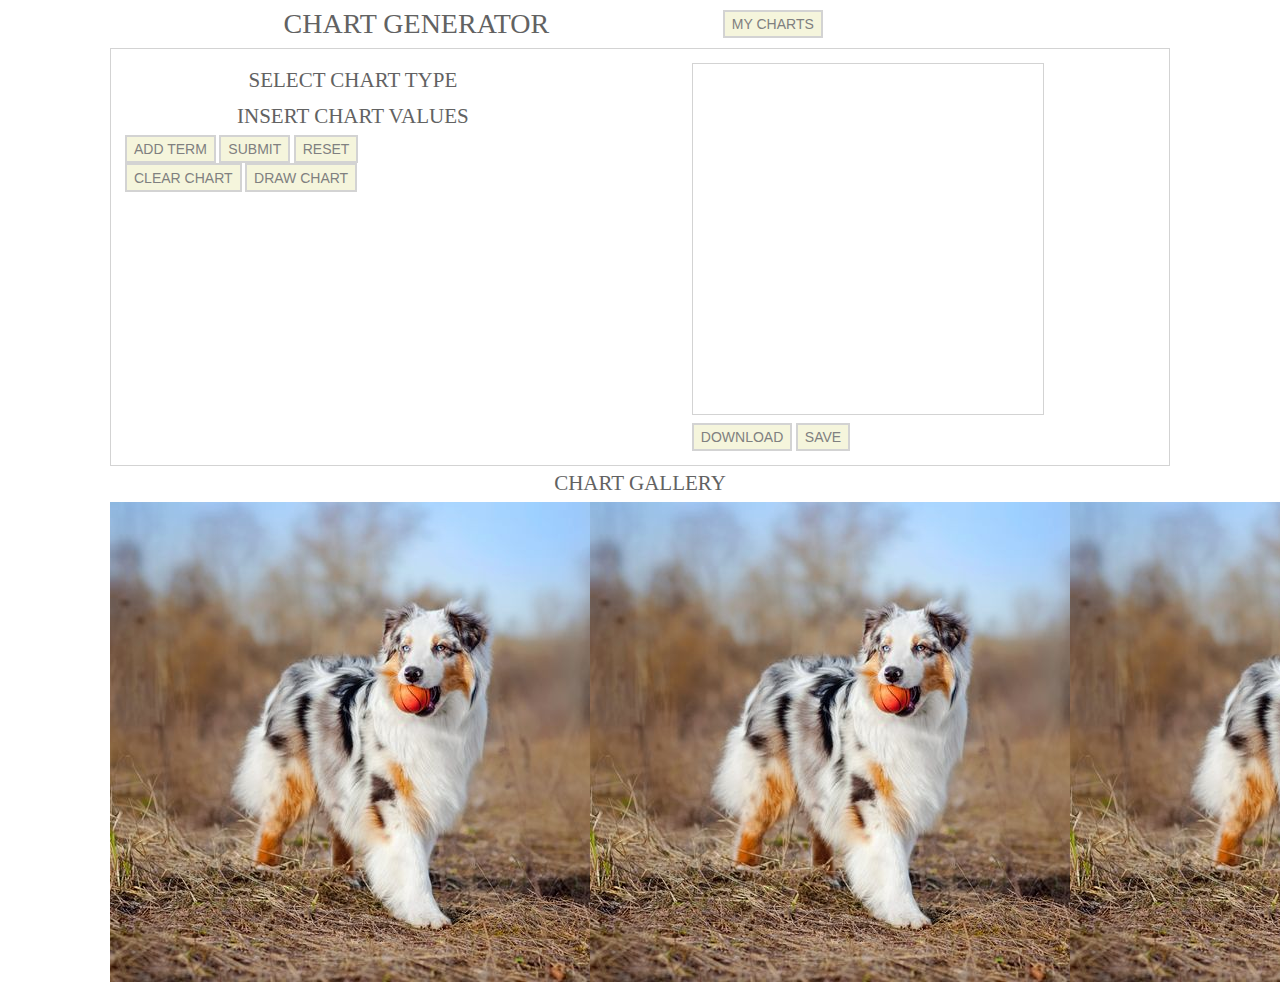
==== index.html @ 1d47a635 "Add chart editor css" ====
<!DOCTYPE html>
<html lang="en">
<head>
    <meta charset="UTF-8">
    <meta name="viewport" content="width=device-width, initial-scale=1.0">
    <title>Chart Generator</title>
    <link rel="stylesheet" href="styles/styles.css">
</head>

<body onload="onInit()" class="main-layout">

    <div class="main-screen" ></div>

    <header class="main-layout main-header full">
        <div class="main-header-layout">
            <h1>Chart Generator</h1>
            <button onclick="onMyCharts()" class="my-charts-btn btn" >My Charts</button>
        </div>   
    </header>
    
    <div class="main-container-layout">
        <div class="chart-editor">
            <section class="chart-types">
                <h2>Select chart type</h2>
                <div class="chart-samples chart-samples-layout"></div>
            </section>
            
            <section class="chart-values-editor">
                <h2 class="chart-values-title">Insert chart values</h2>
                <form class="chart-form" id="chart-values" onsubmit="onSubmit(event)">
                    <div class="editor-header"></div>
                    
                    <div class="terms"></div>
        
                    <div class="action-btns">
                        <button class="btn add-term" type="submit" onclick="onAddTerm()">Add term</button>
                        <button class="btn submit">Submit</button>
                        <button class="btn reset" type="reset" onclick="onReset()">Reset</button>   
                        <br>
                        <button class="btn clear" type="button" onclick="onClearChart()">Clear chart</button> 
                        <button class="btn draw" type="button" onclick="onDrawChart()">Draw chart</button> 
                    </div>
                    
                </form>
        </div>
            
        <div class="modal"></div>

        <section class="chart-display">
            <h2 class="chart-title"></h2>
            <canvas width="350" height="350" onmousemove="onMouseMove(event)"></canvas>
            <div>
                <a href="#" class="btn" onclick="onDownloadImg(this)" download="my-img.jpg">Download</a>
                <button onclick="onSave()" class="btn canvas-btns save-btn">Save</button> 
            </div>
             
        </section>

    </div>

    <section class="gallery">
        <h2>Chart Gallery</h2>
        <div class="gallery-charts"></div>
    </section>

    <div class="my-charts-box">
        <button class="my-charts-btn btn" onclick="onCloseMyCharts()">X</button>
        <h2 class="my-charts-title">My Charts</h2>

        <fieldset>
            <!-- <legend>Find your chart</legend> -->
            <form class="search">
                <input class="search-input btn" oninput="onMyChartsFilter()" type="search" placeholder="Search...">
            </form>
            
            <select class="sort-by btn" onchange="onSetSortBy()">
                <option value="">Select Sorting</option>
                <option value="title">By title</option>
                <option value="time">By creation date</option>
            </select>

            <label class="sort-direction">
                <span class="btn sort-dir-btn">Descending</span>
                <input class="sort-desc" type="checkbox" oninput="onSetSortBy()" />
            </label>
            
        </fieldset> 

        <table>
            <tbody class="my-charts"></tbody>
        </table> 
    </div>

    <script src="js/services/util.service.js"></script>
    <script src="js/services/storage.service.js"></script>
    <script src="js/services/canvas.service.js"></script>
    <script src="js/services/my-charts.service.js"></script>
    <script src="js/services/chart.service.js"></script>

    <script src="js/gallery.controller.js"></script>
    <script src="js/my-charts.controller.js"></script>
    <script src="js/chart.controller.js"></script>
    
</body>
</html>
---- styles/styles.css ----
/* setup */
@import url(setup/variables.css);
/* @import url(setup/typography.css); */

/* basics */
@import url(basics/base.css);
@import url(basics/layout.css);
/* @import url(basics/helpers.css); */

/* components */
@import url(components/header.css);
@import url(components/form.css);
@import url(components/chart.css);
@import url(components/buttons.css);
@import url(components/gallery.css);
@import url(components/screen.css);
@import url(components/my-charts.css);


/* media queries */
/* @import url(setup/mq.css); */
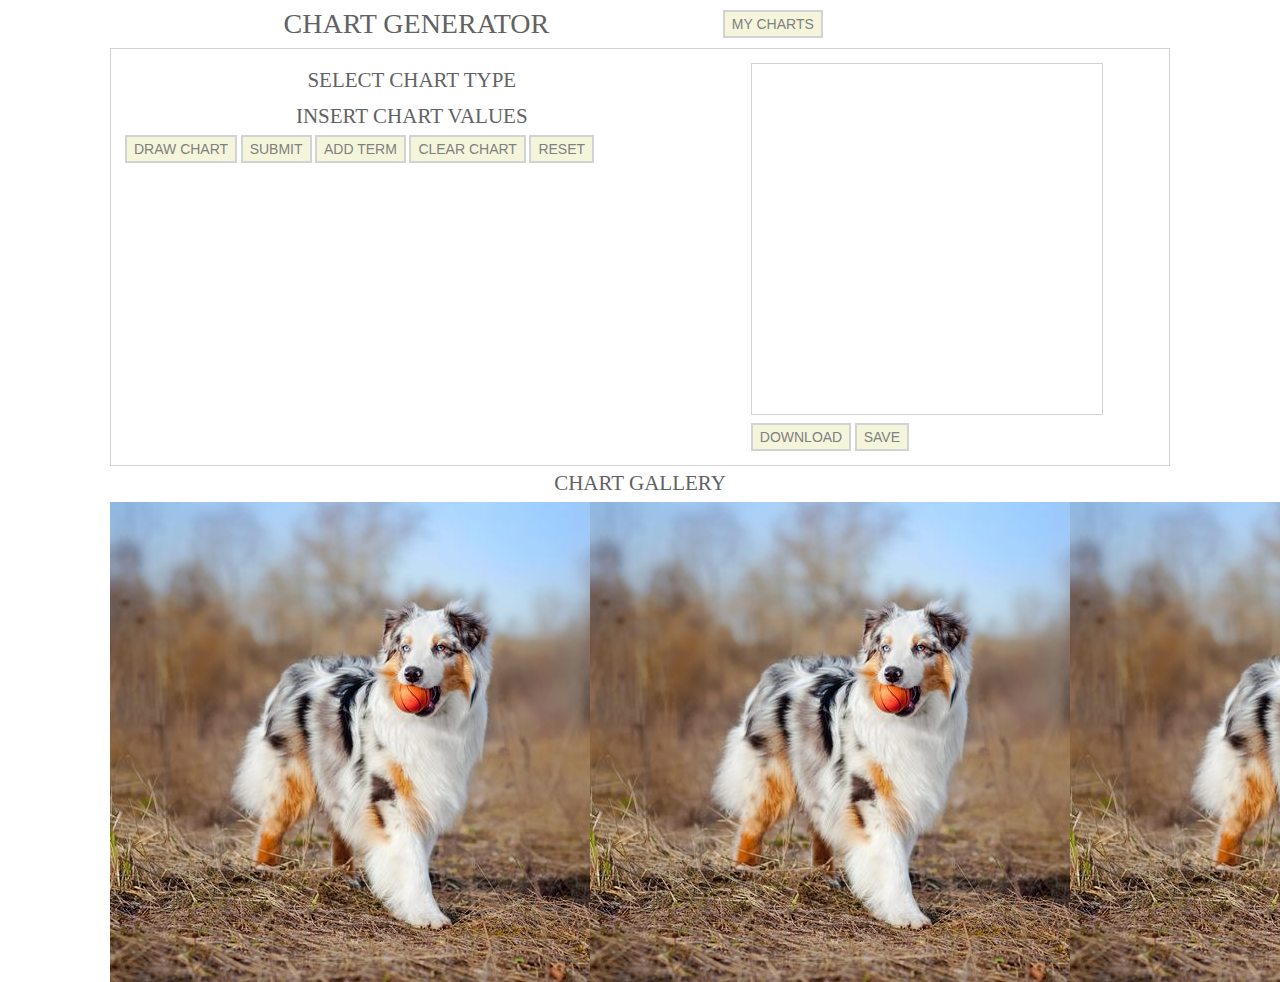
==== commit 04c76ad2: "Add more chart editor css" ====
--- a/index.html
+++ b/index.html
@@ -33,12 +33,12 @@
                     <div class="terms"></div>
         
                     <div class="action-btns">
+                        <button class="btn draw" type="button" onclick="onDrawChart()">Draw chart</button> 
+                        <button class="btn submit">Submit</button>
                         <button class="btn add-term" type="submit" onclick="onAddTerm()">Add term</button>
-                        <button class="btn submit">Submit</button>
+                        <button class="btn clear" type="button" onclick="onClearChart()">Clear chart</button> 
                         <button class="btn reset" type="reset" onclick="onReset()">Reset</button>   
-                        <br>
-                        <button class="btn clear" type="button" onclick="onClearChart()">Clear chart</button> 
-                        <button class="btn draw" type="button" onclick="onDrawChart()">Draw chart</button> 
+                        
                     </div>
                     
                 </form>
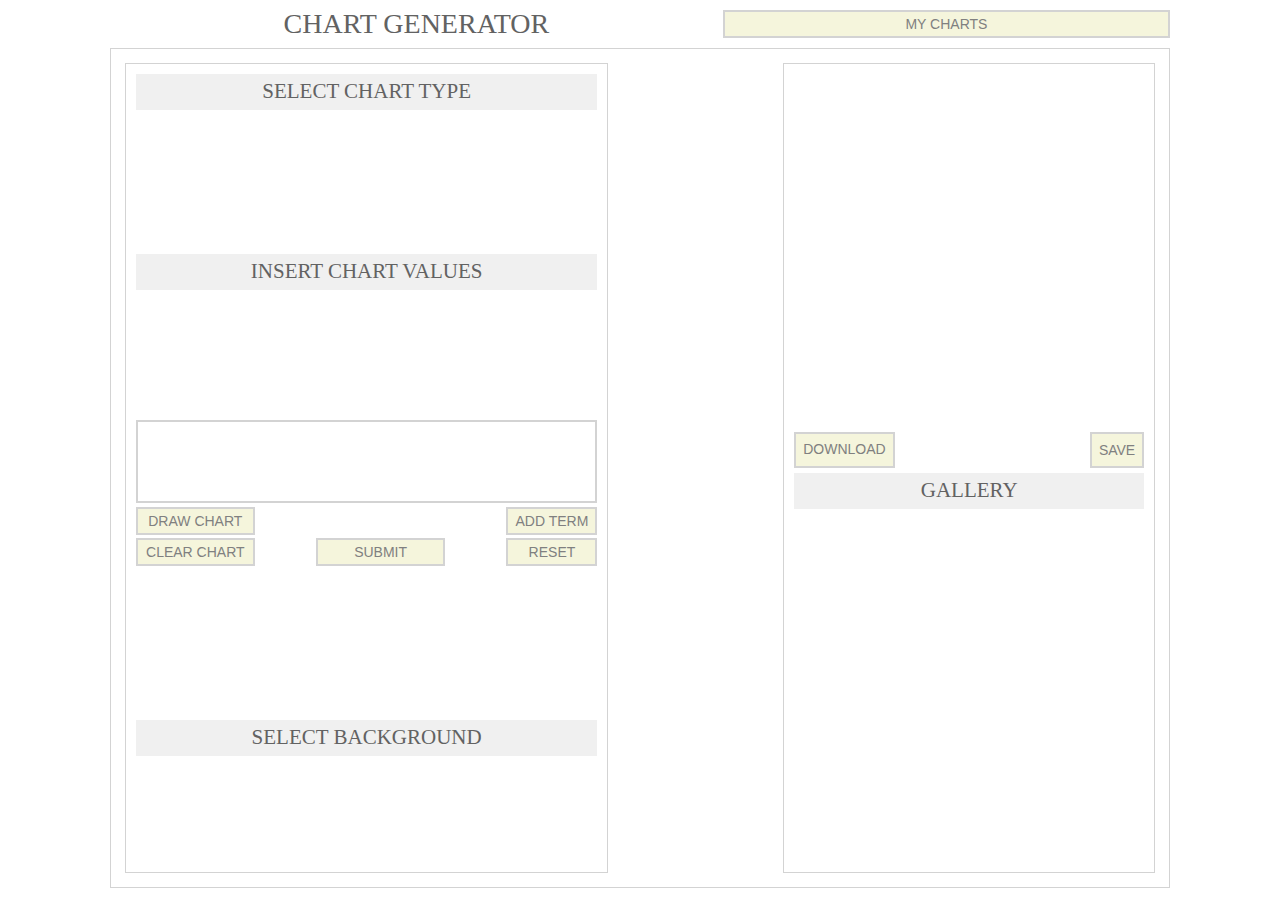
==== commit 5b7a9c25: "Fix layout" ====
--- a/index.html
+++ b/index.html
@@ -20,28 +20,33 @@
     
     <div class="main-container-layout">
         <div class="chart-editor">
-            <section class="chart-types">
-                <h2>Select chart type</h2>
-                <div class="chart-samples chart-samples-layout"></div>
-            </section>
-            
-            <section class="chart-values-editor">
-                <h2 class="chart-values-title">Insert chart values</h2>
+            <div class="top-editor">
+                <section class="chart-types">
+                    <h2>Select chart type</h2>
+                    <div class="chart-samples"></div>
+                </section>
+                    
                 <form class="chart-form" id="chart-values" onsubmit="onSubmit(event)">
+                    <h2 class="form-title">Insert chart values</h2>
                     <div class="editor-header"></div>
-                    
+                            
                     <div class="terms"></div>
-        
+                
                     <div class="action-btns">
                         <button class="btn draw" type="button" onclick="onDrawChart()">Draw chart</button> 
                         <button class="btn submit">Submit</button>
                         <button class="btn add-term" type="submit" onclick="onAddTerm()">Add term</button>
                         <button class="btn clear" type="button" onclick="onClearChart()">Clear chart</button> 
                         <button class="btn reset" type="reset" onclick="onReset()">Reset</button>   
-                        
+                                
                     </div>
-                    
                 </form>
+            </div>
+
+            <section class="background-selection">
+                <h2 class="backgrounds-title">Select background</h2>
+                <div class="backgrounds"></div>
+            </section>
         </div>
             
         <div class="modal"></div>
@@ -49,20 +54,18 @@
         <section class="chart-display">
             <h2 class="chart-title"></h2>
             <canvas width="350" height="350" onmousemove="onMouseMove(event)"></canvas>
-            <div>
-                <a href="#" class="btn" onclick="onDownloadImg(this)" download="my-img.jpg">Download</a>
-                <button onclick="onSave()" class="btn canvas-btns save-btn">Save</button> 
+            <div class="canvas-btns">
+                <a href="#" class="btn download-btn" onclick="onDownloadImg(this)" download="my-img.jpg">Download</a>
+                <button onclick="onSave()" class="btn save-btn">Save</button> 
             </div>
-             
+
+            <div class="gallery">
+                <h2 class="gallery-title"> Gallery </h2>
+            </div>  
         </section>
-
     </div>
 
-    <section class="gallery">
-        <h2>Chart Gallery</h2>
-        <div class="gallery-charts"></div>
-    </section>
-
+    
     <div class="my-charts-box">
         <button class="my-charts-btn btn" onclick="onCloseMyCharts()">X</button>
         <h2 class="my-charts-title">My Charts</h2>
@@ -97,7 +100,7 @@
     <script src="js/services/my-charts.service.js"></script>
     <script src="js/services/chart.service.js"></script>
 
-    <script src="js/gallery.controller.js"></script>
+    <script src="js/backgrounds.controller.js"></script>
     <script src="js/my-charts.controller.js"></script>
     <script src="js/chart.controller.js"></script>
     
--- a/styles/styles.css
+++ b/styles/styles.css
@@ -5,16 +5,19 @@
 /* basics */
 @import url(basics/base.css);
 @import url(basics/layout.css);
+@import url(basics/helpers.css);
 /* @import url(basics/helpers.css); */
 
 /* components */
-@import url(components/header.css);
+@import url(components/main-header.css);
 @import url(components/form.css);
 @import url(components/chart.css);
+@import url(components/chart-editor.css);
 @import url(components/buttons.css);
-@import url(components/gallery.css);
+@import url(components/backgrounds.css);
 @import url(components/screen.css);
 @import url(components/my-charts.css);
+@import url(components/gallery.css);
 
 
 /* media queries */
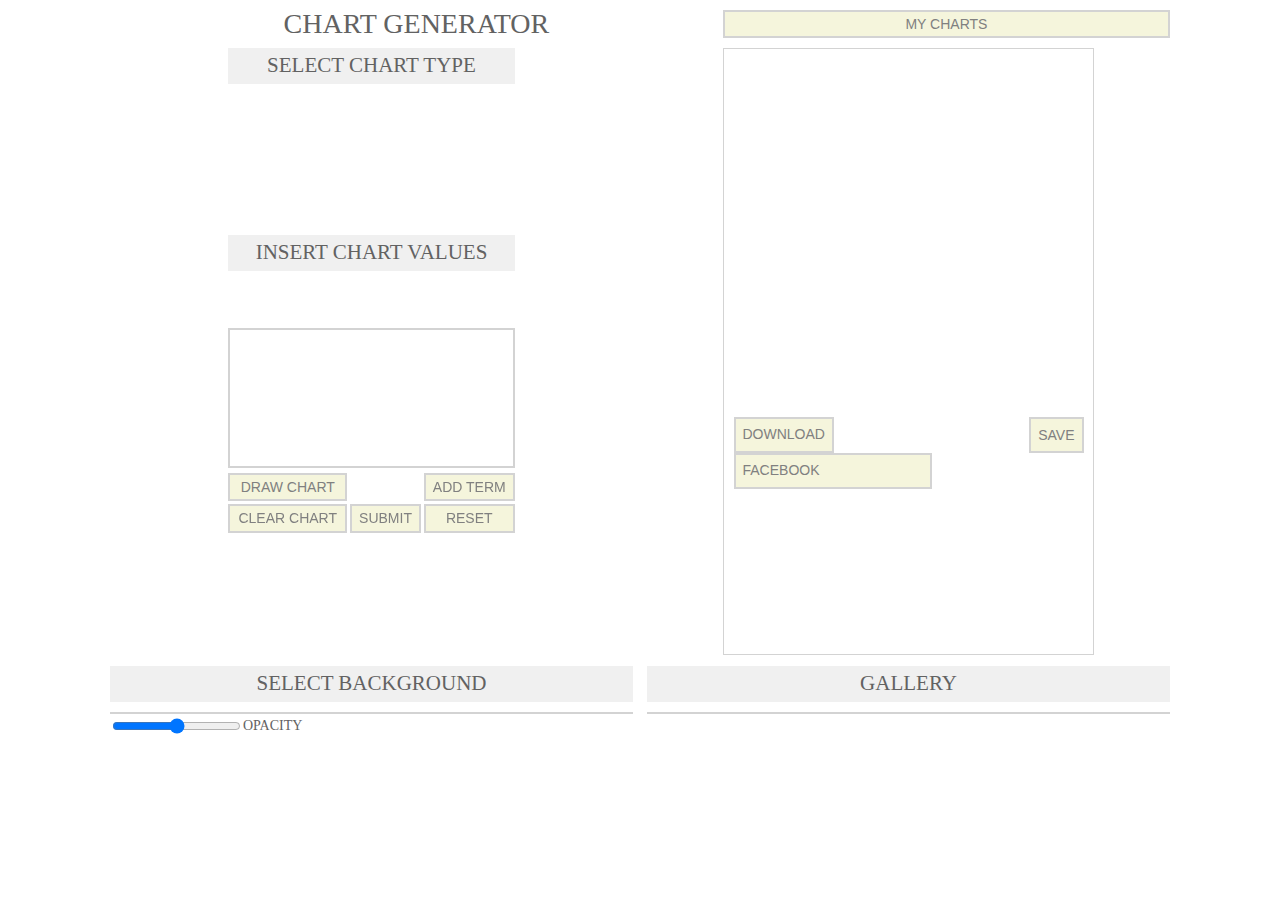
==== commit ae075105: "Add opacity range input" ====
--- a/index.html
+++ b/index.html
@@ -19,53 +19,56 @@
     </header>
     
     <div class="main-container-layout">
-        <div class="chart-editor">
-            <div class="top-editor">
-                <section class="chart-types">
-                    <h2>Select chart type</h2>
-                    <div class="chart-samples"></div>
-                </section>
+
+        <section class="chart-editor">
+            <section class="chart-types">
+                <h2>Select chart type</h2>
+                <div class="chart-samples"></div>
+            </section>
                     
-                <form class="chart-form" id="chart-values" onsubmit="onSubmit(event)">
-                    <h2 class="form-title">Insert chart values</h2>
-                    <div class="editor-header"></div>
+            <form class="chart-form" id="chart-values" onsubmit="onSubmit(event)">
+                <h2 class="form-title">Insert chart values</h2>
+                <div class="editor-header"></div>
                             
-                    <div class="terms"></div>
+                <div class="terms"></div>
                 
-                    <div class="action-btns">
-                        <button class="btn draw" type="button" onclick="onDrawChart()">Draw chart</button> 
-                        <button class="btn submit">Submit</button>
-                        <button class="btn add-term" type="submit" onclick="onAddTerm()">Add term</button>
-                        <button class="btn clear" type="button" onclick="onClearChart()">Clear chart</button> 
-                        <button class="btn reset" type="reset" onclick="onReset()">Reset</button>   
-                                
-                    </div>
-                </form>
+                <div class="action-btns">
+                    <button class="btn draw" type="button" onclick="onDrawChart()">Draw chart</button> 
+                    <button class="btn submit">Submit</button>
+                    <button class="btn add-term" type="submit" onclick="onAddTerm()">Add term</button>
+                    <button class="btn clear" type="button" onclick="onClearChart()">Clear chart</button> 
+                    <button class="btn reset" type="reset" onclick="onReset()">Reset</button>               
+                </div>
+            </form>
+        </section>
+
+        <section class="background-selector">
+            <h2 class="backgrounds-title">Select background</h2>
+            <div class="backgrounds"></div>
+            <div class="bgd-opacity-btn">
+                <input onchange="onOpacityChange(this.value)" class="opacity-input" type="range" id="opacity" name="opacity" min="0" max="1" step="0.01" />
+                <label class="opacity-label" for="opacity">Opacity</label>
             </div>
-
-            <section class="background-selection">
-                <h2 class="backgrounds-title">Select background</h2>
-                <div class="backgrounds"></div>
-            </section>
-        </div>
-            
-        <div class="modal"></div>
-
+        </section>
+             
         <section class="chart-display">
-            <h2 class="chart-title"></h2>
             <canvas width="350" height="350" onmousemove="onMouseMove(event)"></canvas>
             <div class="canvas-btns">
                 <a href="#" class="btn download-btn" onclick="onDownloadImg(this)" download="my-img.jpg">Download</a>
                 <button onclick="onSave()" class="btn save-btn">Save</button> 
+                <a href="#" class="facebook-btn btn" onclick="onUploadImg()">FACEBOOK</a>
             </div>
+        </section>
+        
+        <section class="gallery">
+            <h2 class="gallery-title"> Gallery </h2>
+            <div class="gallery-charts"></div>
+        </section>
+        
+        <div class="modal"></div>
 
-            <div class="gallery">
-                <h2 class="gallery-title"> Gallery </h2>
-            </div>  
-        </section>
     </div>
-
-    
+ 
     <div class="my-charts-box">
         <button class="my-charts-btn btn" onclick="onCloseMyCharts()">X</button>
         <h2 class="my-charts-title">My Charts</h2>
@@ -96,11 +99,14 @@
 
     <script src="js/services/util.service.js"></script>
     <script src="js/services/storage.service.js"></script>
+    <script src="js/services/my-charts.service.js"></script>
+    <script src="js/services/my-gallery.service.js"></script>
     <script src="js/services/canvas.service.js"></script>
-    <script src="js/services/my-charts.service.js"></script>
     <script src="js/services/chart.service.js"></script>
 
+    <script src="js/sharing-on-facebook.js"></script>
     <script src="js/backgrounds.controller.js"></script>
+    <script src="js/my-gallery.controller.js"></script>
     <script src="js/my-charts.controller.js"></script>
     <script src="js/chart.controller.js"></script>
     
--- a/styles/styles.css
+++ b/styles/styles.css
@@ -19,6 +19,5 @@
 @import url(components/my-charts.css);
 @import url(components/gallery.css);
 
-
 /* media queries */
-/* @import url(setup/mq.css); */+@import url(setup/mq.css);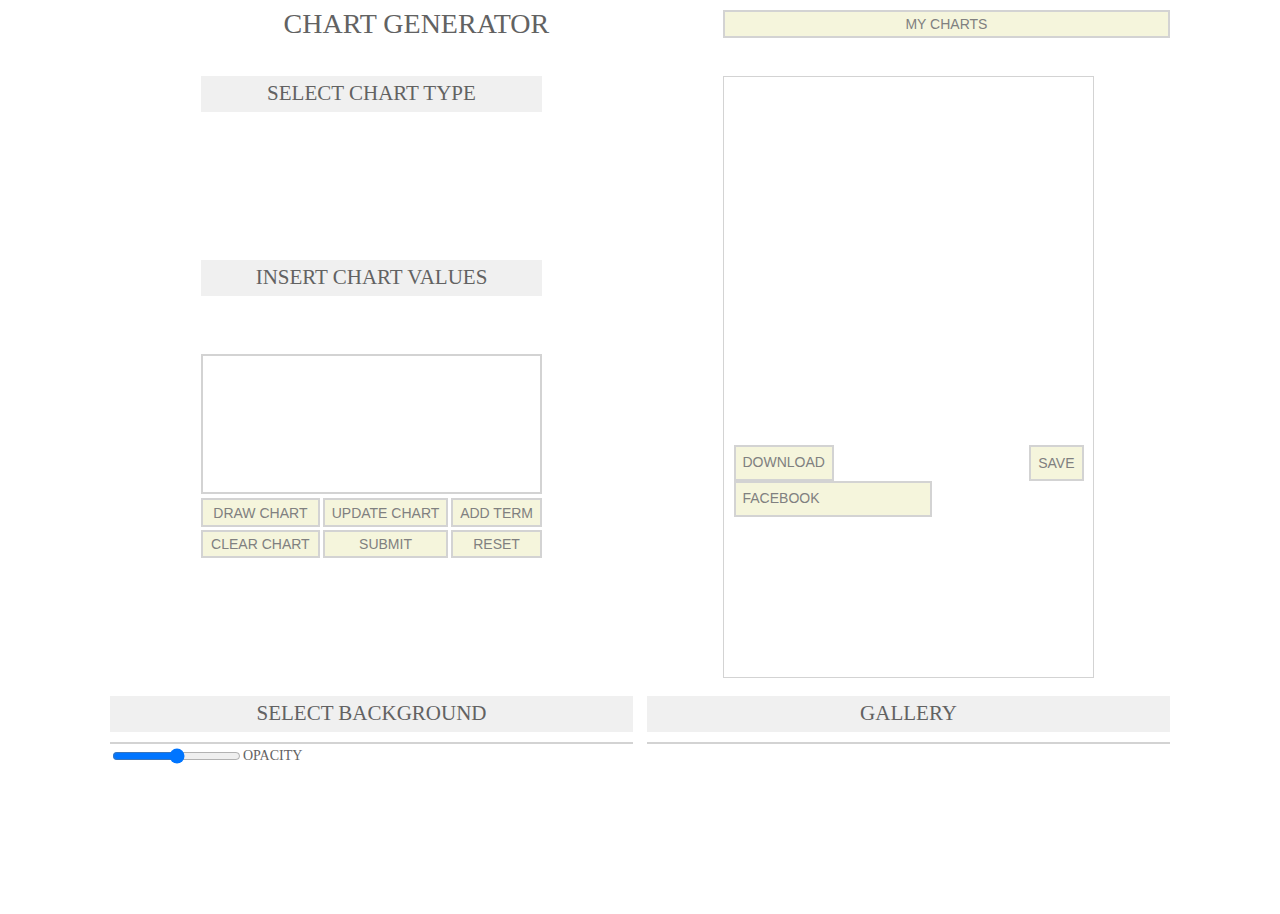
==== commit d1dee092: "More layout modification" ====
--- a/index.html
+++ b/index.html
@@ -7,7 +7,7 @@
     <link rel="stylesheet" href="styles/styles.css">
 </head>
 
-<body onload="onInit()" class="main-layout">
+<body onload="onInit()" class="main-layout debug">
 
     <div class="main-screen" ></div>
 
@@ -34,6 +34,7 @@
                 
                 <div class="action-btns">
                     <button class="btn draw" type="button" onclick="onDrawChart()">Draw chart</button> 
+                    <button class="btn update" type="button" onclick="onDrawChart()">Update chart</button> 
                     <button class="btn submit">Submit</button>
                     <button class="btn add-term" type="submit" onclick="onAddTerm()">Add term</button>
                     <button class="btn clear" type="button" onclick="onClearChart()">Clear chart</button> 
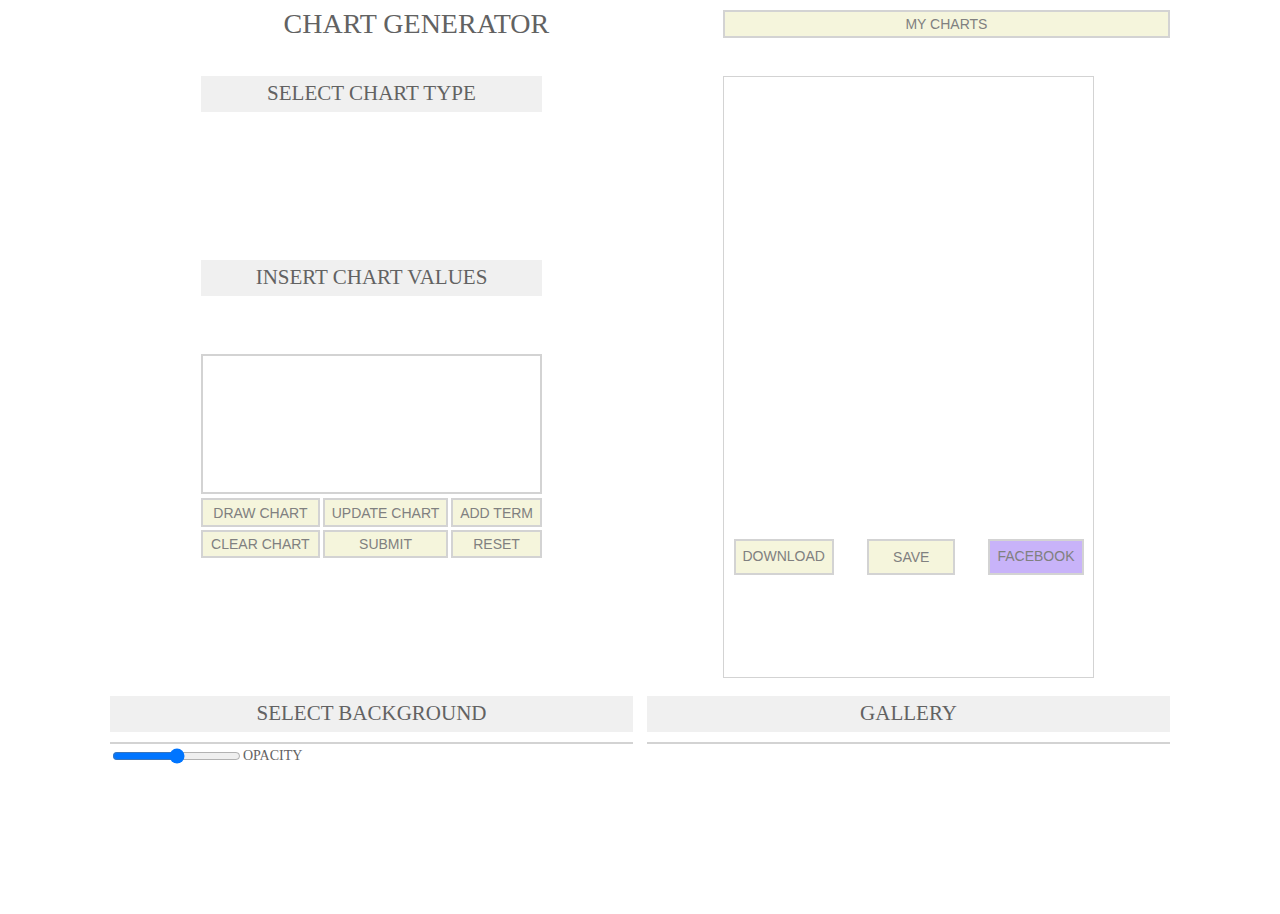
==== commit 53b0a1ef: "Add animation to save button" ====
--- a/index.html
+++ b/index.html
@@ -7,7 +7,7 @@
     <link rel="stylesheet" href="styles/styles.css">
 </head>
 
-<body onload="onInit()" class="main-layout debug">
+<body onload="onInit()" class="main-layout">
 
     <div class="main-screen" ></div>
 
@@ -56,7 +56,7 @@
             <canvas width="350" height="350" onmousemove="onMouseMove(event)"></canvas>
             <div class="canvas-btns">
                 <a href="#" class="btn download-btn" onclick="onDownloadImg(this)" download="my-img.jpg">Download</a>
-                <button onclick="onSave()" class="btn save-btn">Save</button> 
+                <button onclick="onSave(this)" class="btn save-btn">Save</button> 
                 <a href="#" class="facebook-btn btn" onclick="onUploadImg()">FACEBOOK</a>
             </div>
         </section>
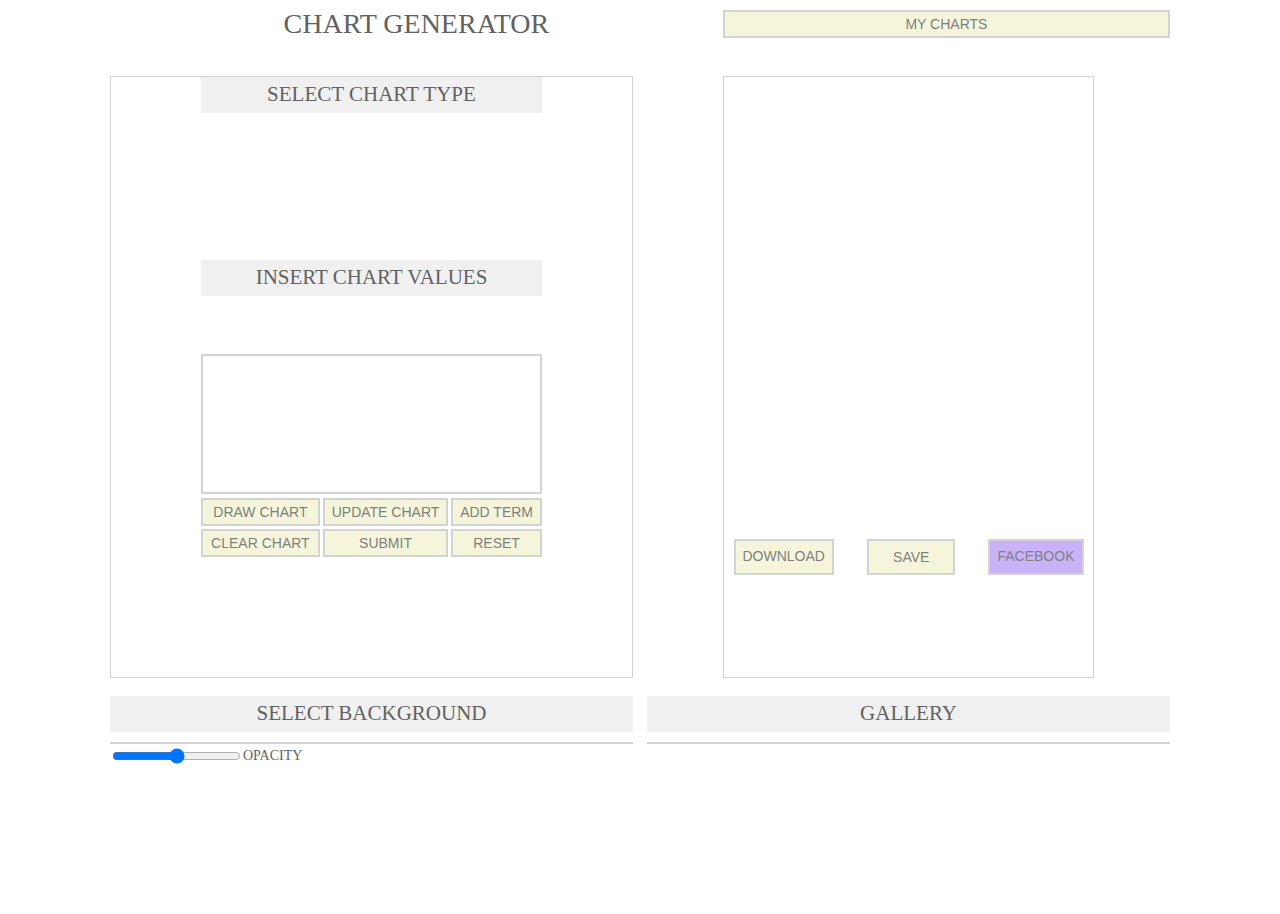
==== commit 4598c422: "Add animate to submit and change opacity to onmousemove" ====
--- a/index.html
+++ b/index.html
@@ -47,7 +47,7 @@
             <h2 class="backgrounds-title">Select background</h2>
             <div class="backgrounds"></div>
             <div class="bgd-opacity-btn">
-                <input onchange="onOpacityChange(this.value)" class="opacity-input" type="range" id="opacity" name="opacity" min="0" max="1" step="0.01" />
+                <input onmousemove="onOpacityChange(this.value)" class="opacity-input" type="range" id="opacity" name="opacity" min="0" max="1" step="0.01" />
                 <label class="opacity-label" for="opacity">Opacity</label>
             </div>
         </section>
